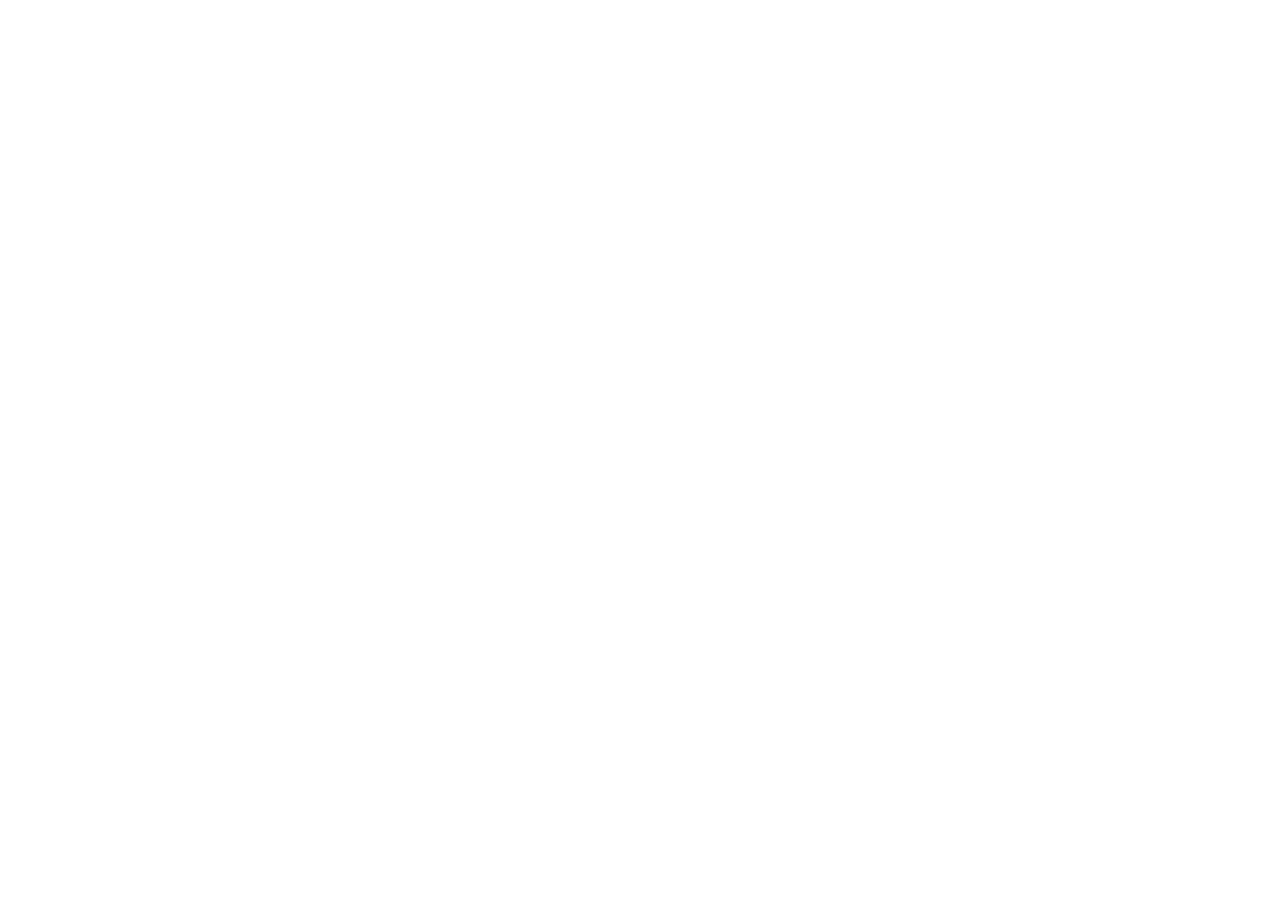
==== index.html @ 371153d4 "Initial commit" ====
<!DOCTYPE html>
<html>
  <head>
    <meta charset="utf-8">
    <title>Simon Shooter</title>
  </head>
  <body>
    <script src="js/three.js"></script>
    <script src="js/app.js"></script>
  </body>
</html>
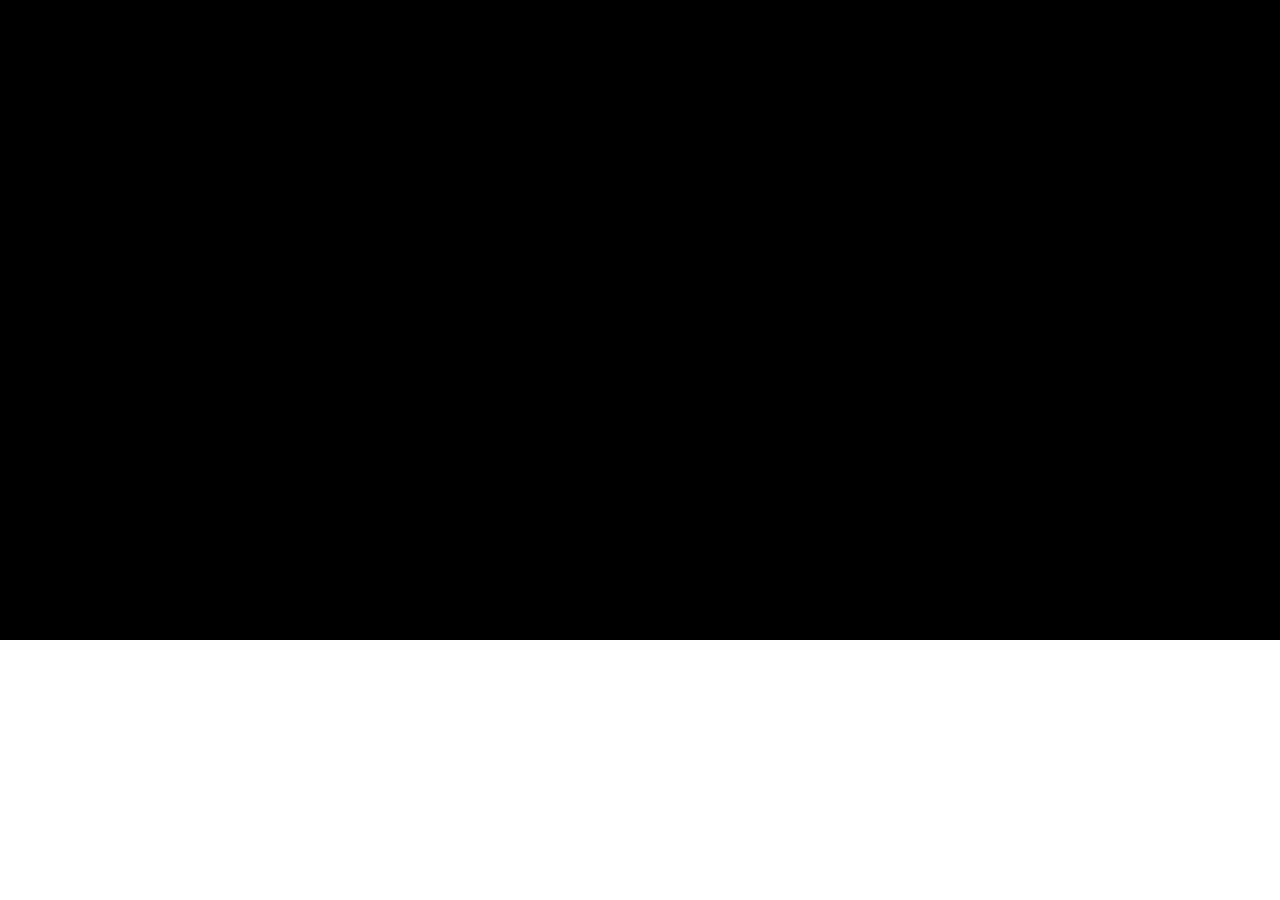
==== commit 66dcaae6: "Added canvas and stylesheet" ====
--- a/index.html
+++ b/index.html
@@ -3,8 +3,11 @@
   <head>
     <meta charset="utf-8">
     <title>Simon Shooter</title>
+    <link rel="stylesheet" href="stylesheets/main.css">
   </head>
   <body>
+    <canvas id="gameDisplay"></canvas>
+
     <script src="js/three.js"></script>
     <script src="js/app.js"></script>
   </body>
--- a/stylesheets/main.css
+++ b/stylesheets/main.css
@@ -0,0 +1,10 @@
+body {
+  margin: 0;
+  overflow: hidden;
+}
+
+canvas {
+  height: 100%;
+  width: 100%;
+  background: black;
+}
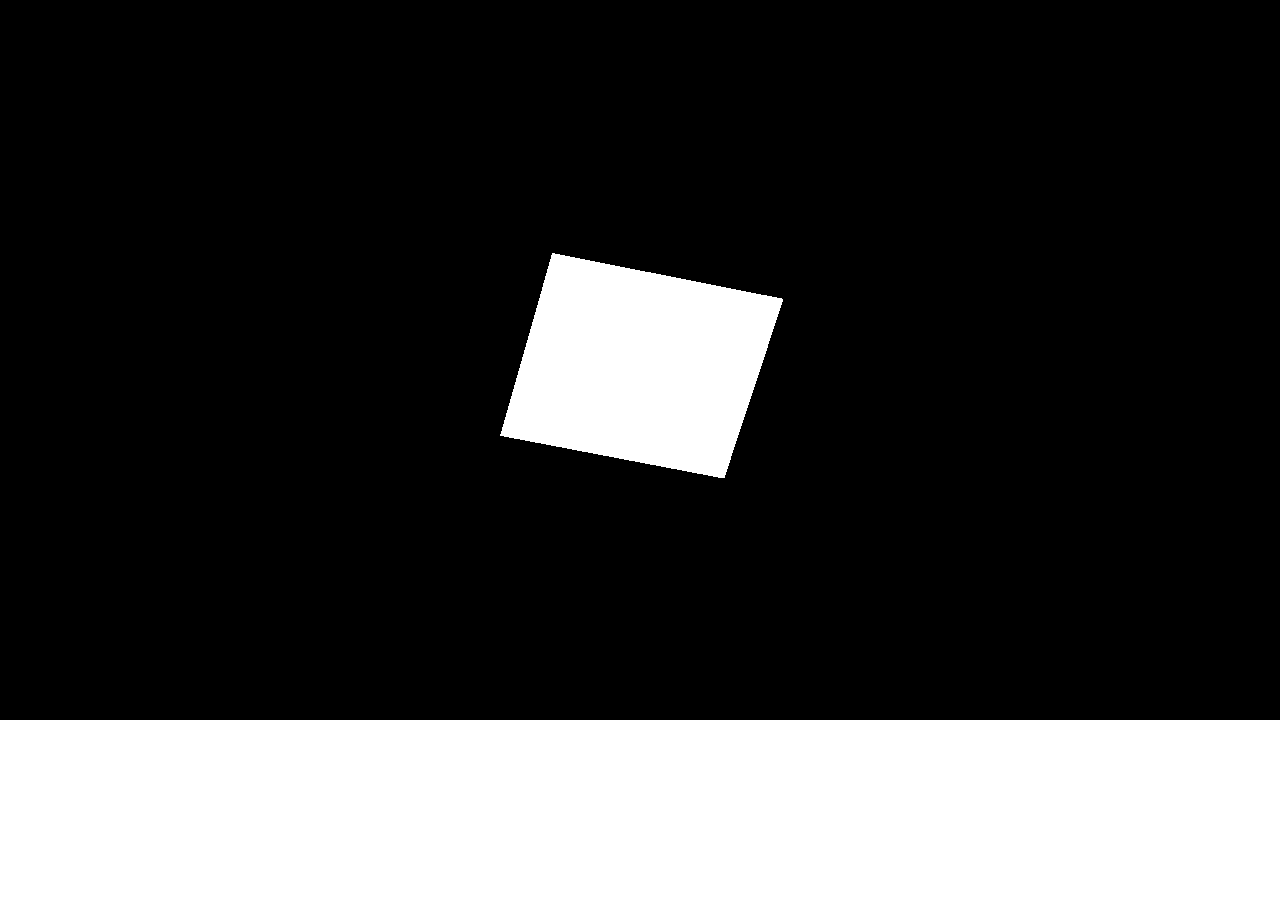
==== commit 90145fe9: "viewport resize OK" ====
--- a/index.html
+++ b/index.html
@@ -6,9 +6,10 @@
     <link rel="stylesheet" href="stylesheets/main.css">
   </head>
   <body>
-    <canvas id="gameDisplay"></canvas>
+
 
     <script src="js/three.js"></script>
     <script src="js/app.js"></script>
+    <script src="js/viewport.js"></script>
   </body>
 </html>
--- a/stylesheets/main.css
+++ b/stylesheets/main.css
@@ -1,10 +1,9 @@
 body {
   margin: 0;
-  overflow: hidden;
+
 }
 
 canvas {
   height: 100%;
   width: 100%;
-  background: black;
 }
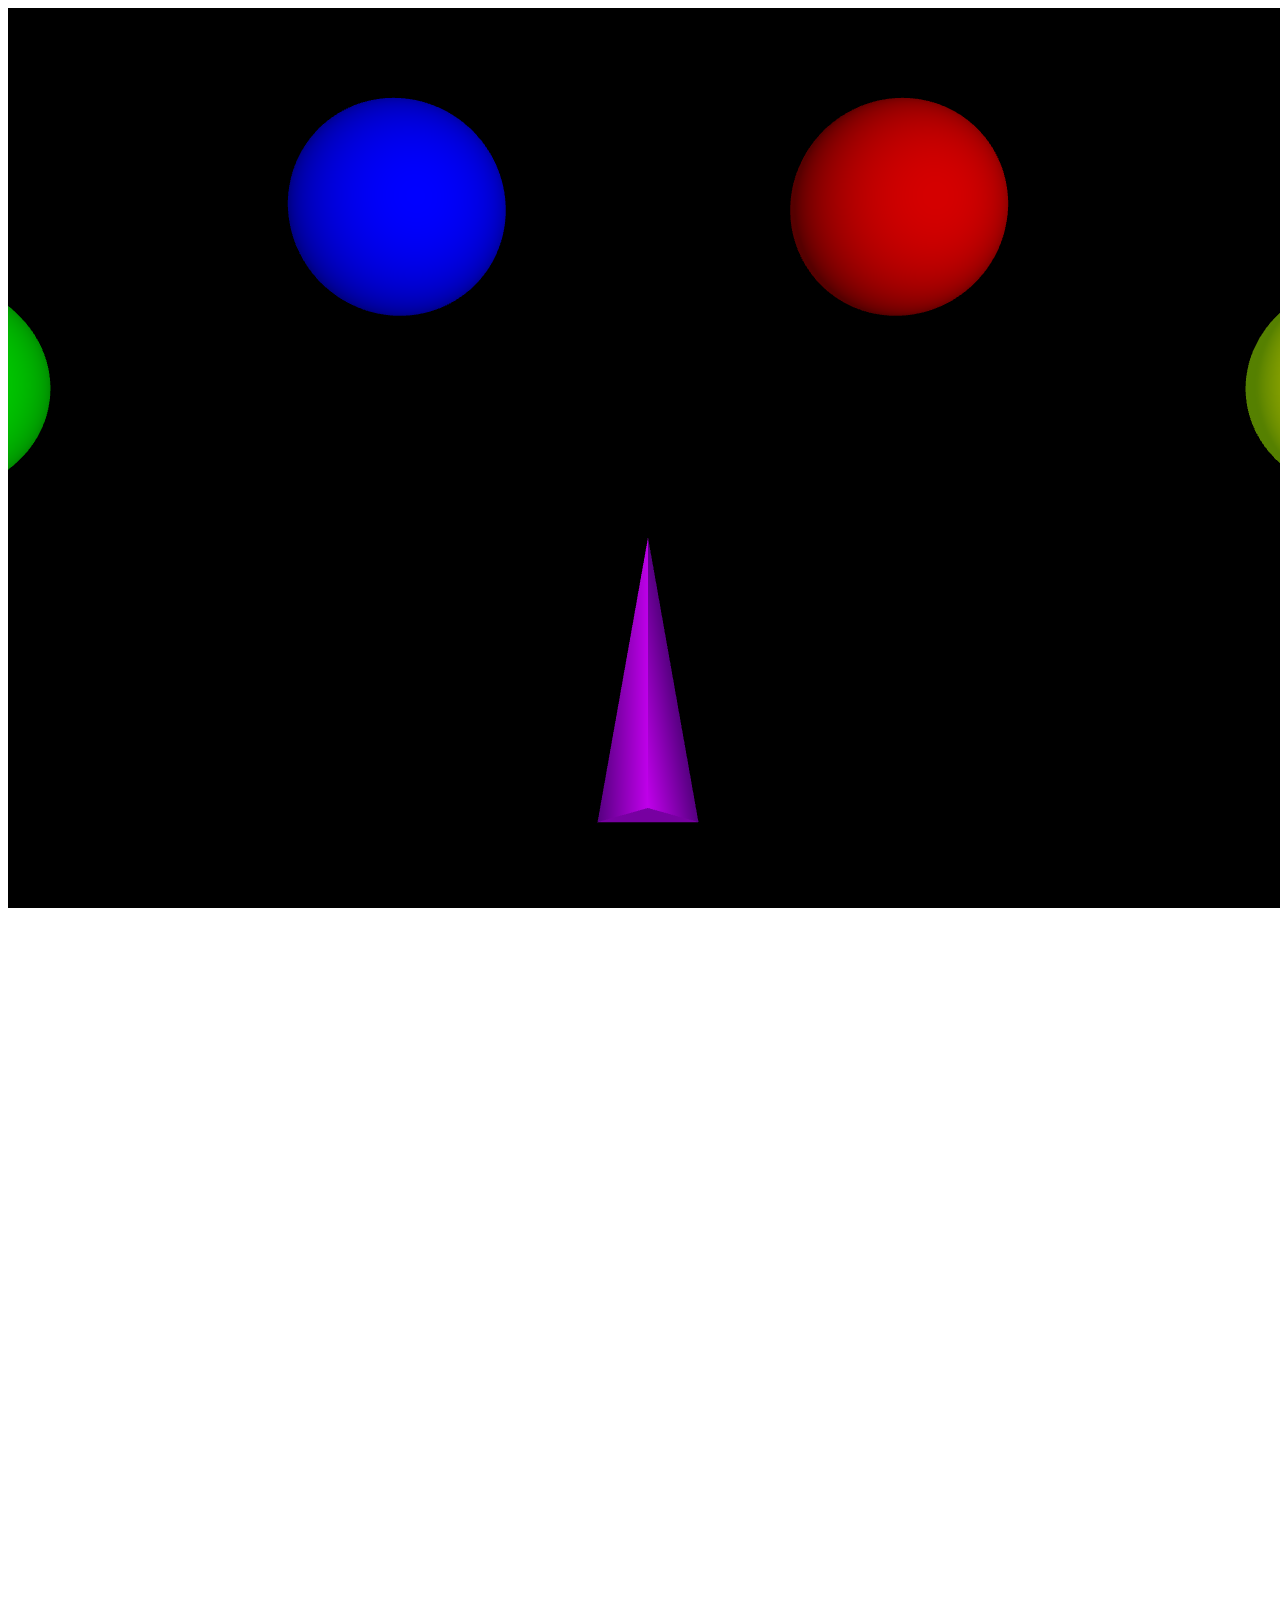
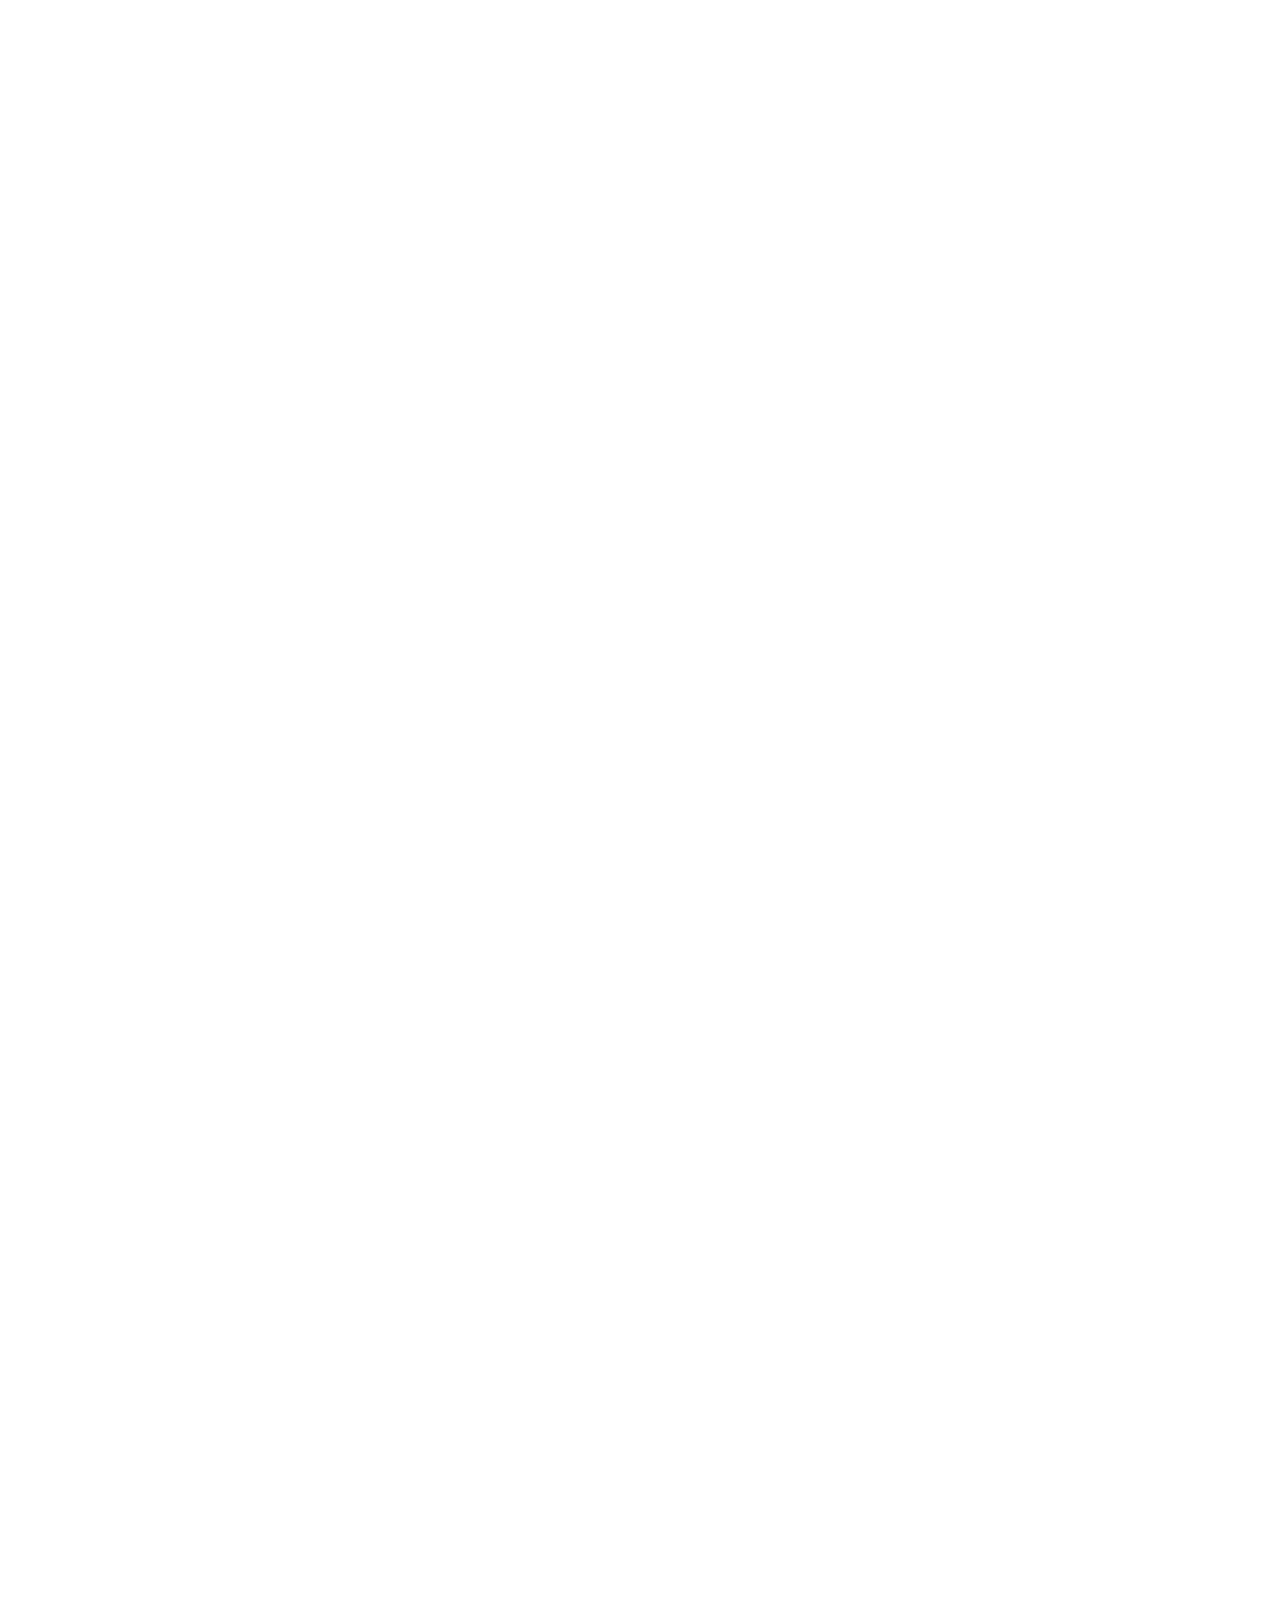
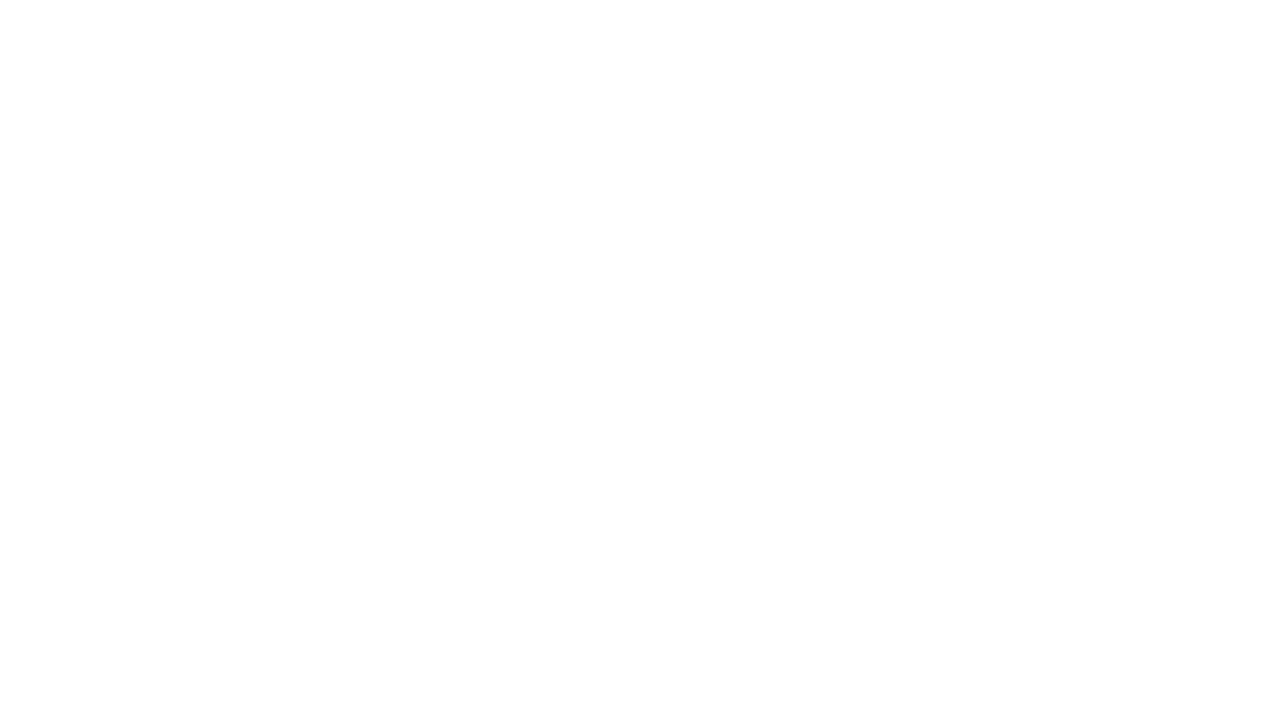
==== commit 2ea5ed60: "we have tones on click" ====
--- a/index.html
+++ b/index.html
@@ -6,10 +6,16 @@
     <link rel="stylesheet" href="stylesheets/main.css">
   </head>
   <body>
-
+    <canvas id="gameDisplay"></canvas>
+    <div class="toneholder">
+      <div id="green" class="tone"></div>
+      <div id="blue" class="tone"></div>
+      <div id="red" class="tone"></div>
+      <div id="yellow" class="tone"></div>
+    </div>
 
     <script src="js/three.js"></script>
     <script src="js/app.js"></script>
-    <script src="js/viewport.js"></script>
+    <script src="js/tones.js"></script>
   </body>
 </html>
--- a/stylesheets/main.css
+++ b/stylesheets/main.css
@@ -1,9 +1,21 @@
 body {
-  margin: 0;
-
+  width: 50%;
+  overflow: hidden;
 }
 
 canvas {
-  height: 100%;
-  width: 100%;
+  width: 80%;
+  height: 45%;
+  background: black;
 }
+
+.tone {
+  width: 1000px;
+  height: 1000px;
+}
+
+#green {
+  position: absolute;
+  top: 1000px;
+  left: 0;
+}
